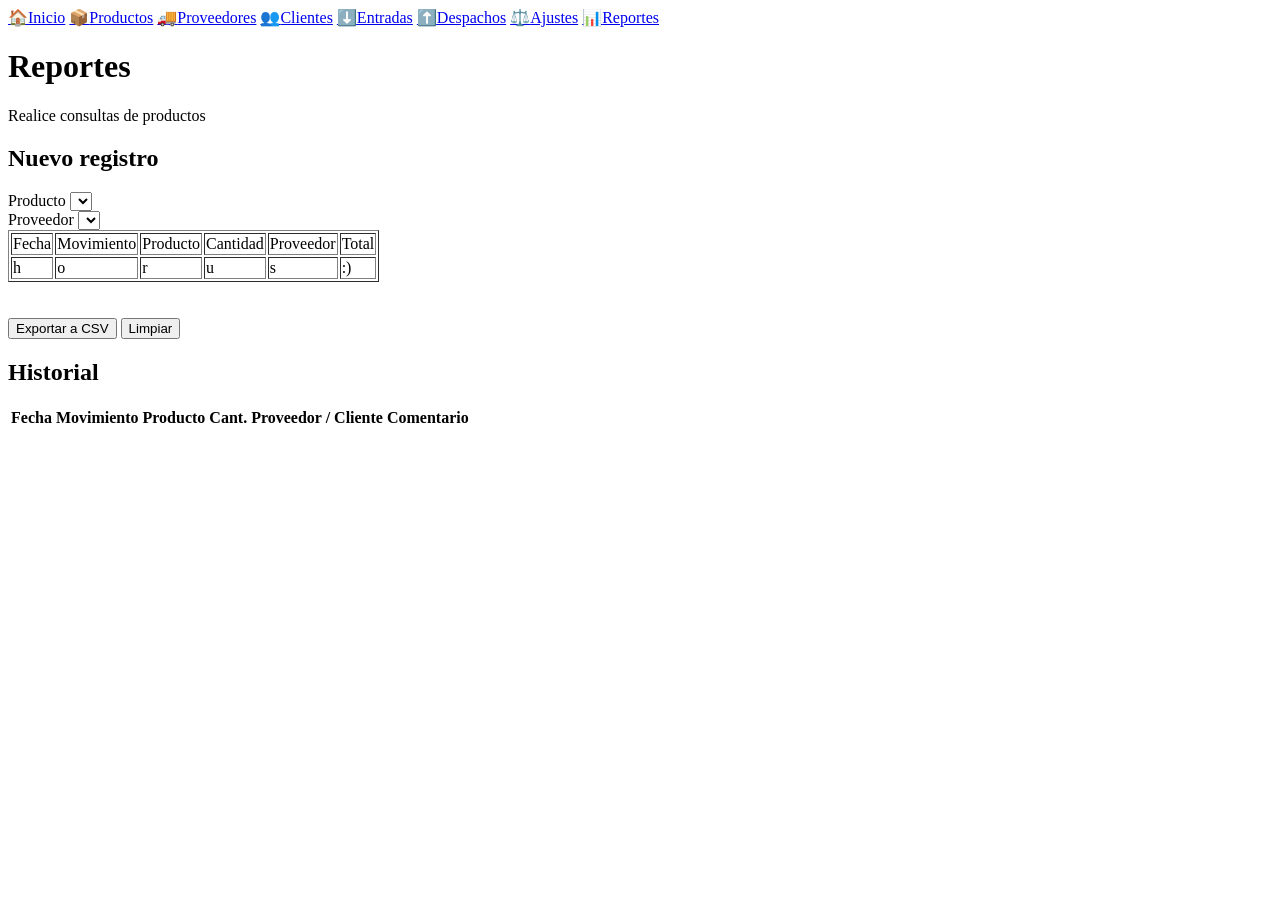
==== reportes.html @ 691f3e70 "Módulo de reportes añadido -Héctor Bonilla SIgue pendiente la adición de conexión a BD y consultas S" ====
<!DOCTYPE html>
<html lang="es">
<head>
  <meta charset="UTF-8">
  <meta name="viewport" content="width=device-width, initial-scale=1">
  <title>Entradas de mercancía | Distribuciones Logística, S.A.</title>
  <link href="https://fonts.googleapis.com/css2?family=Barlow:wght@400;600&family=Barlow+Condensed:wght@600;700&display=swap" rel="stylesheet">
  <link rel="stylesheet" href="../css/estilos.css">
</head>
<body data-tipo="REPORTE">

  <!-- MENU (la clase "activa" marca la pagina actual) -->
  <nav class="menu" aria-label="Módulos">
    <a href="../index.html">🏠<span>Inicio</span></a>
    <a href="productos.html">📦<span>Productos</span></a>
    <a href="proveedores.html">🚚<span>Proveedores</span></a>
    <a href="clientes.html">👥<span>Clientes</span></a>
    <a href="entradas.html" class="activa">⬇️<span>Entradas</span></a>
    <a href="despachos.html">⬆️<span>Despachos</span></a>
    <a href="ajustes.html">⚖️<span>Ajustes</span></a>
    <a href="reportes.html">📊<span>Reportes</span></a>
  </nav>

  <main>
    <header><h1>Reportes</h1><p>Realice consultas de productos</p></header>
    <p id="mensaje" class="mensaje" role="status"></p>

    <section class="crud">
      <!--  -->
      <form id="formulario" class="panel">
        <h2 id="titulo-form">Nuevo registro</h2>

        <!--Busqueda de productos-->
        <label>Producto <select id="codigo" required></select></label>

        <!--Campos de fechas de inicio a final-->
        <div id="grupo-fechas">
            <label>
                Proveedor <select id="id_proveedor"></select>
            </label>
        </div>

        <!--
        Tabla de salida que muestra los resultados
        de los datos introducidos para el reporte
        -->
        <div id="grupo-salidaRep">
            <table border="1px">
                <tr>
                    <td>Fecha</td>
                    <td>Movimiento</td>
                    <td>Producto</td>
                    <td>Cantidad</td>
                    <td>Proveedor</td>
                    <td>Total</td>
                </tr>

                <!--Tabla provisional, aquí van los datos-->
                <tr>
                    <td>h</td>
                    <td>o</td>
                    <td>r</td>
                    <td>u</td>
                    <td>s</td>
                    <td>:)</td>
                </tr>
                
            </table>
        </div>

        <br>
        <br>
        
        <!--Botones de exportar y limpiar campos-->
        <div class="fila">
          <button type="submit" class="principal-btn" id="export">
            Exportar a CSV
        </button>

          <button type="button" id="limpiar">Limpiar</button>
        </div>
      </form>

      <!-- TABLA -->
      <div class="panel">
        <h2>Historial</h2>
        <div class="tabla-scroll">
          <table>
            <thead><tr><th>Fecha</th><th>Movimiento</th><th>Producto</th><th>Cant.</th><th>Proveedor / Cliente</th><th>Comentario</th><th></th></tr></thead>
            <tbody id="tabla"></tbody>
          </table>
        </div>
      </div>
    </section>
  </main>
  <script src="../js/movimientos.js"></script>

</body>
</html>
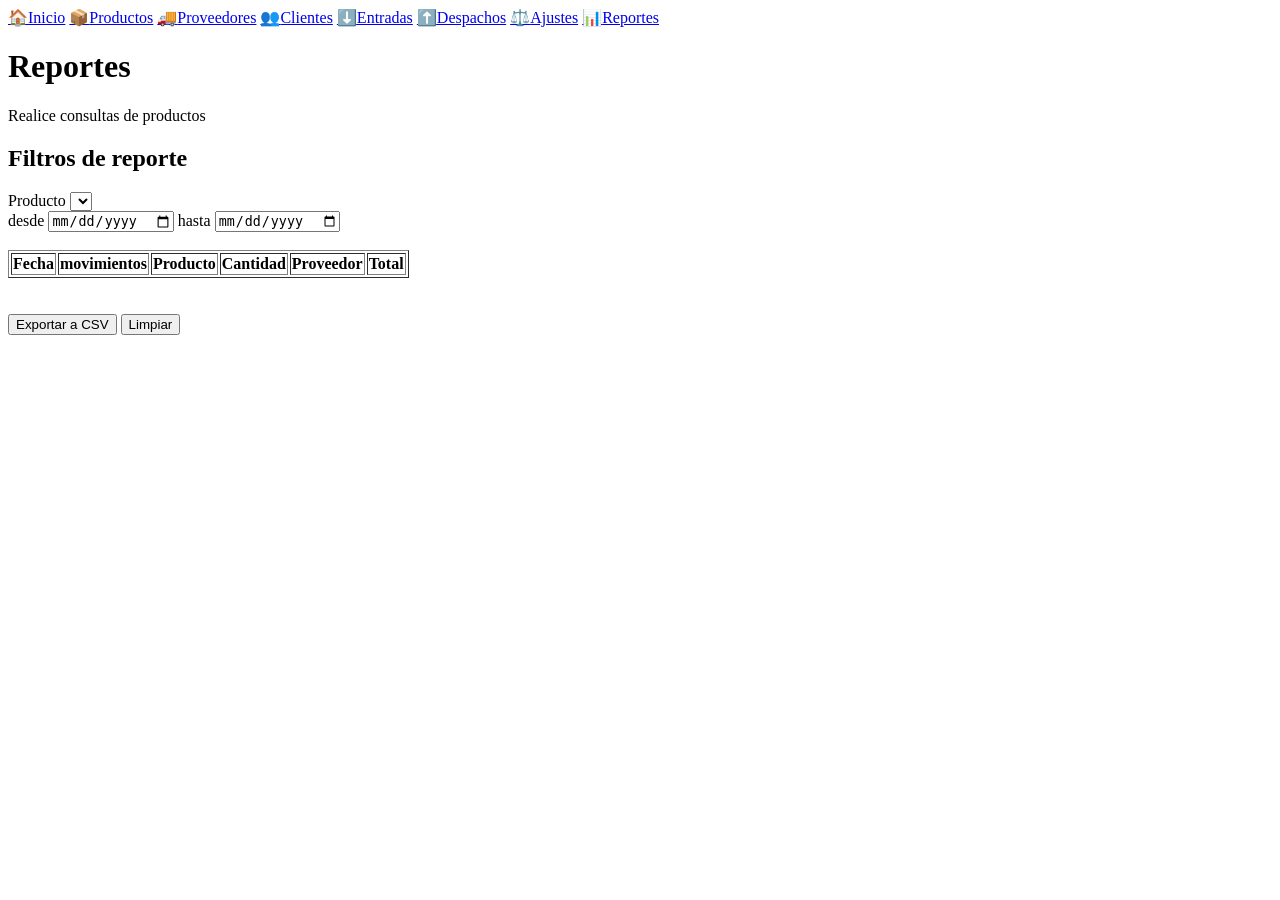
==== commit 83277dee: "Modificaciónes de formato a la tabla reportes" ====
--- a/reportes.html
+++ b/reportes.html
@@ -3,7 +3,7 @@
 <head>
   <meta charset="UTF-8">
   <meta name="viewport" content="width=device-width, initial-scale=1">
-  <title>Entradas de mercancía | Distribuciones Logística, S.A.</title>
+  <title>Reportes | Distribuciones Logística, S.A.</title>
   <link href="https://fonts.googleapis.com/css2?family=Barlow:wght@400;600&family=Barlow+Condensed:wght@600;700&display=swap" rel="stylesheet">
   <link rel="stylesheet" href="../css/estilos.css">
 </head>
@@ -15,10 +15,10 @@
     <a href="productos.html">📦<span>Productos</span></a>
     <a href="proveedores.html">🚚<span>Proveedores</span></a>
     <a href="clientes.html">👥<span>Clientes</span></a>
-    <a href="entradas.html" class="activa">⬇️<span>Entradas</span></a>
+    <a href="entradas.html" >⬇️<span>Entradas</span></a>
     <a href="despachos.html">⬆️<span>Despachos</span></a>
     <a href="ajustes.html">⚖️<span>Ajustes</span></a>
-    <a href="reportes.html">📊<span>Reportes</span></a>
+    <a href="reportes.html" class="activa">📊<span>Reportes</span></a>
   </nav>
 
   <main>
@@ -28,72 +28,63 @@
     <section class="crud">
       <!--  -->
       <form id="formulario" class="panel">
-        <h2 id="titulo-form">Nuevo registro</h2>
+        <h2 id="titulo-form">Filtros de reporte</h2>
 
         <!--Busqueda de productos-->
-        <label>Producto <select id="codigo" required></select></label>
+        <label>Producto <select id="codigo"></select></label>
 
         <!--Campos de fechas de inicio a final-->
         <div id="grupo-fechas">
             <label>
-                Proveedor <select id="id_proveedor"></select>
+                desde <input type="date" id="fecha_inicio">
+            </label>
+            <label>
+                hasta <input type="date" id="fecha_hasta">
             </label>
         </div>
 
+        <br>
+        
         <!--
         Tabla de salida que muestra los resultados
         de los datos introducidos para el reporte
         -->
-        <div id="grupo-salidaRep">
-            <table border="1px">
-                <tr>
-                    <td>Fecha</td>
-                    <td>Movimiento</td>
-                    <td>Producto</td>
-                    <td>Cantidad</td>
-                    <td>Proveedor</td>
-                    <td>Total</td>
-                </tr>
+        </form>
 
-                <!--Tabla provisional, aquí van los datos-->
-                <tr>
-                    <td>h</td>
-                    <td>o</td>
-                    <td>r</td>
-                    <td>u</td>
-                    <td>s</td>
-                    <td>:)</td>
-                </tr>
-                
-            </table>
+        <div class="panel">
+            <div class="tabla-scroll">
+                <table border="1px" id="tabla_Reporte">
+                    <thead>
+                    <tr>
+                            <th>Fecha</th> <th>movimientos</th> <th>Producto</th> <th>Cantidad</th>
+                            <th>Proveedor</th> <th>Total</th>
+                        </tr>
+                    </thead>
+
+
+                    <!--Tabla provisional, aquí van los datos-->
+                    <tbody id="tablaReporte_datos">
+
+                    </tbody>
+                    
+                </table>
+            </div>
         </div>
-
         <br>
         <br>
+
+            <!--Botones de exportar y limpiar campos-->
+            <div class="fila">
+            <button type="button" class="principal-btn" id="export">
+                Exportar a CSV
+            </button>
+
+            <button type="button" id="limpiar">Limpiar</button>
+            </div>
         
-        <!--Botones de exportar y limpiar campos-->
-        <div class="fila">
-          <button type="submit" class="principal-btn" id="export">
-            Exportar a CSV
-        </button>
-
-          <button type="button" id="limpiar">Limpiar</button>
-        </div>
-      </form>
-
-      <!-- TABLA -->
-      <div class="panel">
-        <h2>Historial</h2>
-        <div class="tabla-scroll">
-          <table>
-            <thead><tr><th>Fecha</th><th>Movimiento</th><th>Producto</th><th>Cant.</th><th>Proveedor / Cliente</th><th>Comentario</th><th></th></tr></thead>
-            <tbody id="tabla"></tbody>
-          </table>
-        </div>
-      </div>
     </section>
   </main>
-  <script src="../js/movimientos.js"></script>
+  <script src="../js/reportes.js"></script>
 
 </body>
 </html>
